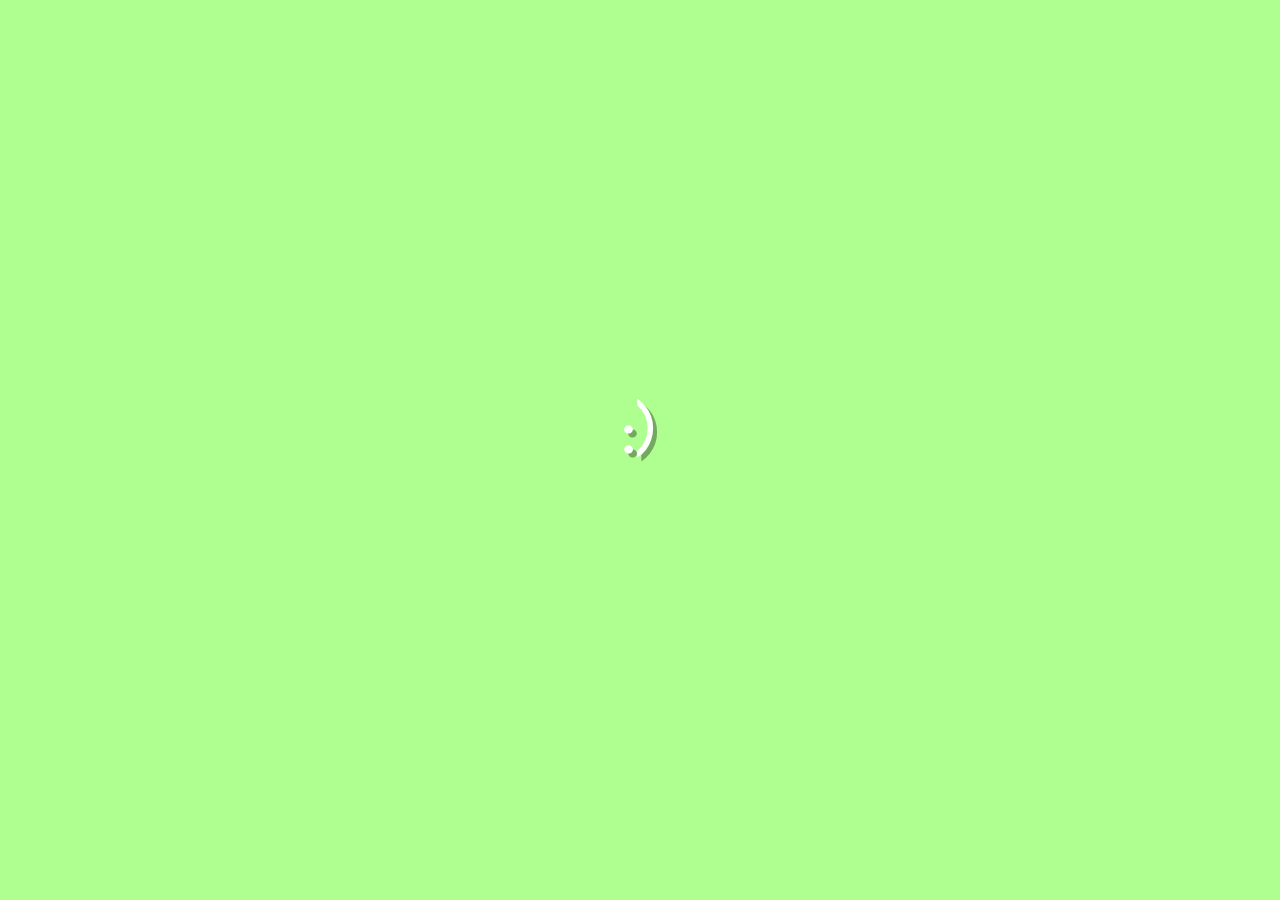
==== index.html @ 92e7ce3c "first sketch" ====
<!DOCTYPE html>
<html>
<head>
	<title>Rafael Mariottini Tomazela</title>
	<link href='http://fonts.googleapis.com/css?family=Voltaire' rel='stylesheet' type='text/css'>
	<link rel="stylesheet" type="text/css" href="css/css.css">
</head>
<body>

<div class="hi">:)</div>

</body>
</html>
---- css/css.css ----
@charset "UTF-8";

body, html {
	width: 100%;
	height: 100%;
	margin: 0;
	padding: 0;
}

body {
	background-color: #AEFF90;
}

.hi {
	position: absolute;
	left: 0;
	right: 0;
	top: 0;
	bottom: 0;
	margin: auto;

	height: 120px;
	font-size: 4em;
	font-family: 'Voltaire', sans-serif;
	color: #fff;
	text-shadow: 4px 4px 0px #73A85F;
	text-align: center;
}
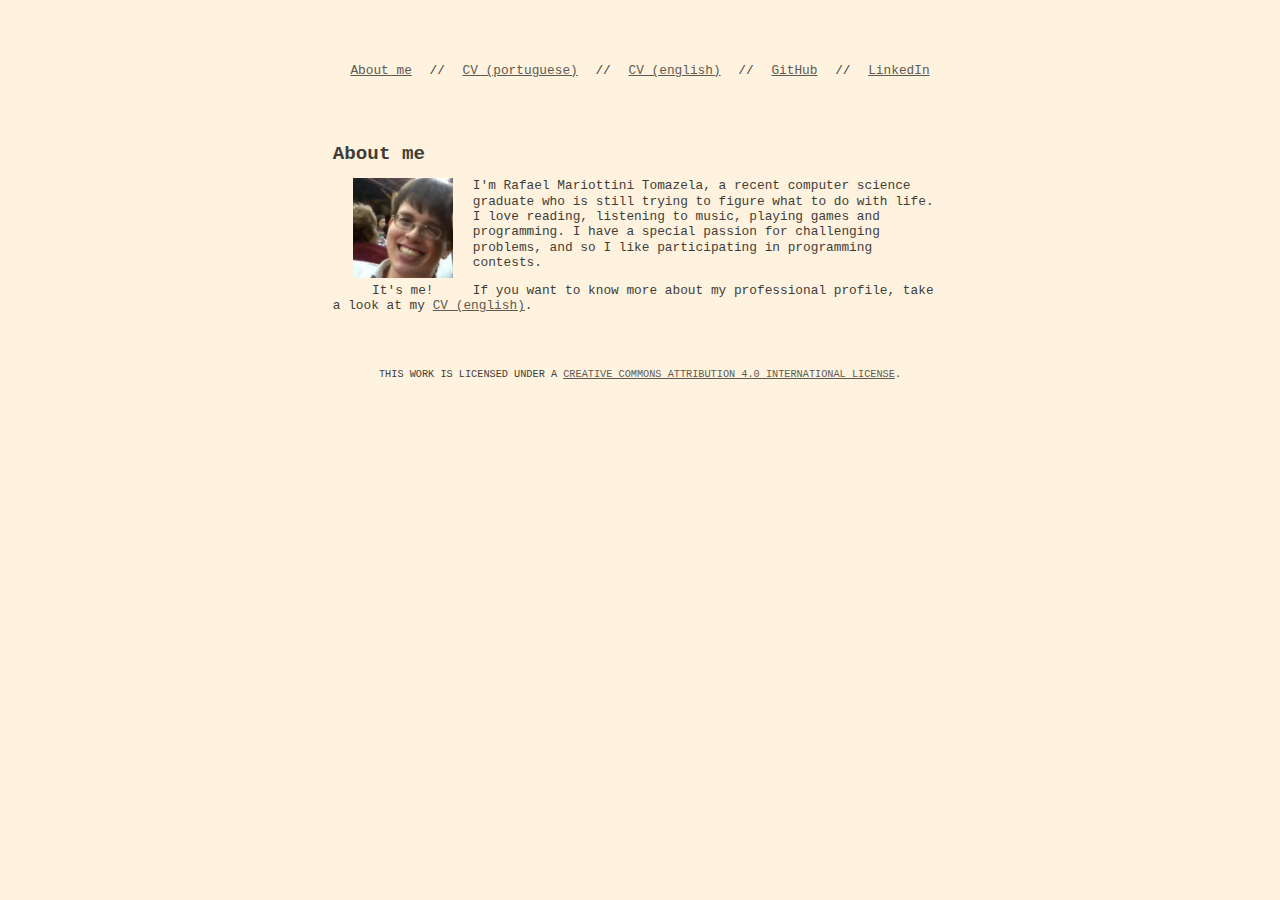
==== commit 08877adb: "Changed everything." ====
--- a/index.html
+++ b/index.html
@@ -1,13 +1,47 @@
-<!DOCTYPE html>
-<html>
-<head>
-	<title>Rafael Mariottini Tomazela</title>
-	<link href='http://fonts.googleapis.com/css?family=Voltaire' rel='stylesheet' type='text/css'>
-	<link rel="stylesheet" type="text/css" href="css/css.css">
-</head>
-<body>
-
-<div class="hi">:)</div>
-
-</body>
-</html>
+<!DOCTYPE html>
+<html>
+<head>
+
+    <title>Rafael Mariottini Tomazela</title>
+	
+	<meta name="author" content="Rafael Mariottini Tomazela" />
+	<meta name="description" content="" />
+
+	<link rel="stylesheet" href="css/style.css" type="text/css" />
+	
+</head>
+<body>
+    <div id="page">
+        <div id="nav">
+            <ul>
+                <li><a href="./index.html">About me</a>
+                </li>
+                <li><a href="./cvpt/cv_rafaelmtomazela_pt.pdf">CV (portuguese)</a>
+                </li>
+                <li><a href="./cvpt/cv_rafaelmtomazela_en.pdf">CV (english)</a>
+                </li>
+                <li><a href="https://github.com/sohakes">GitHub</a>
+                </li>
+				<li><a href="https://br.linkedin.com/in/rafaeltomazela">LinkedIn</a>
+                </li>
+                
+            </ul>
+        </div>
+        <div id="content">
+            	<h2>About me</h2>
+
+        	<figure style="float: left; margin: 0 20px; padding: 0">
+	            <img src="me.jpg" alt="It's me!" height="100px" width="100px" />
+	            <figcaption>It's me!</figcaption>
+            </figure>
+
+            <p>I'm Rafael Mariottini Tomazela, a recent computer science graduate who is still trying to figure what to do with life. I love reading, listening to music, playing games and programming. I have a special passion for challenging problems, and so I like participating in programming contests.</p>
+
+            <p>If you want to know more about my professional profile, take a look at my <a href="./cvpt/cv_rafaelmtomazela_en.pdf">CV (english)</a>.</p>        	
+        </div>
+        <div id="footer">
+            <p>This work is licensed under a <a rel="license" href="http://creativecommons.org/licenses/by/4.0/">Creative Commons Attribution 4.0 International License</a>.</p>
+        </div>
+    </div>
+</body>
+</html>--- a/css/style.css
+++ b/css/style.css
@@ -0,0 +1,50 @@
+body {
+    font-family:"Courier New", Courier, monospace;
+    font-size: 80%;
+    line-height: 1.2em;
+    width: 100%;
+    margin: 0;
+    background-color: #FFF3DF;
+    color: #403D38;
+}
+a {
+    color: #5E5A52;
+}
+li + li::before {
+    content:" // ";
+}
+#page {
+    max-width: 80ch;
+    margin: 50px auto;
+}
+#nav {
+    width: 100%;
+    display: inline-block;
+    text-align: center;
+}
+#nav ul {
+    padding:0;
+}
+#nav ul li {
+    display: inline-block;
+}
+#nav ul li a {
+    padding: 10px;
+}
+#content {
+    margin: 20px 0;
+    padding: 20px 0;
+    clear: both;
+}
+#footer {
+    margin-bottom: 10px;
+}
+#footer p {
+    text-align: center;
+    text-transform: uppercase;
+    font-size: 80%;
+}
+
+figure figcaption {
+    text-align: center;
+}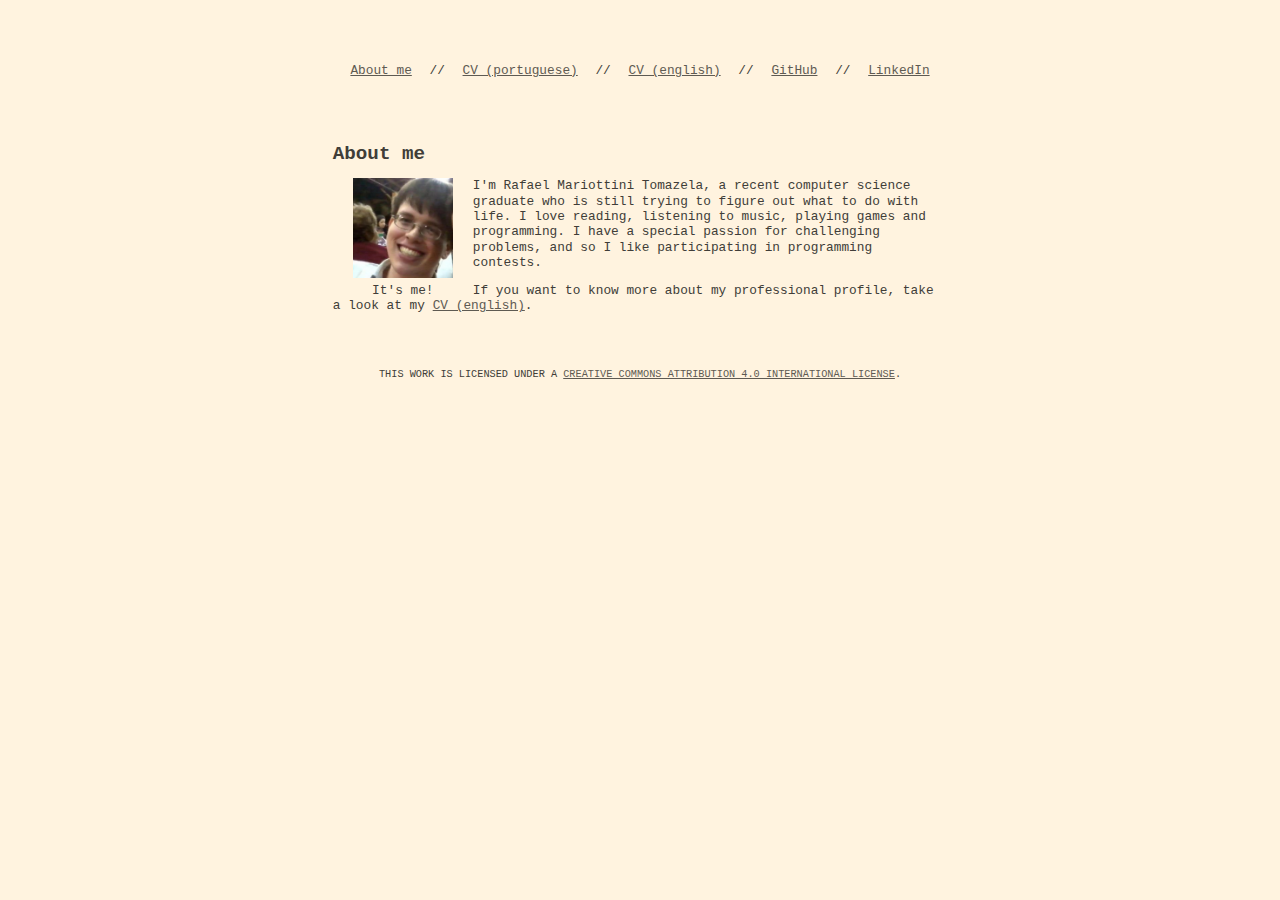
==== commit ea48c539: "Fixed a writing error" ====
--- a/index.html
+++ b/index.html
@@ -18,7 +18,7 @@
                 </li>
                 <li><a href="./cvpt/cv_rafaelmtomazela_pt.pdf">CV (portuguese)</a>
                 </li>
-                <li><a href="./cvpt/cv_rafaelmtomazela_en.pdf">CV (english)</a>
+                <li><a href="./cven/cv_rafaelmtomazela_en.pdf">CV (english)</a>
                 </li>
                 <li><a href="https://github.com/sohakes">GitHub</a>
                 </li>
@@ -35,7 +35,7 @@
 	            <figcaption>It's me!</figcaption>
             </figure>
 
-            <p>I'm Rafael Mariottini Tomazela, a recent computer science graduate who is still trying to figure what to do with life. I love reading, listening to music, playing games and programming. I have a special passion for challenging problems, and so I like participating in programming contests.</p>
+            <p>I'm Rafael Mariottini Tomazela, a recent computer science graduate who is still trying to figure out what to do with life. I love reading, listening to music, playing games and programming. I have a special passion for challenging problems, and so I like participating in programming contests.</p>
 
             <p>If you want to know more about my professional profile, take a look at my <a href="./cvpt/cv_rafaelmtomazela_en.pdf">CV (english)</a>.</p>        	
         </div>
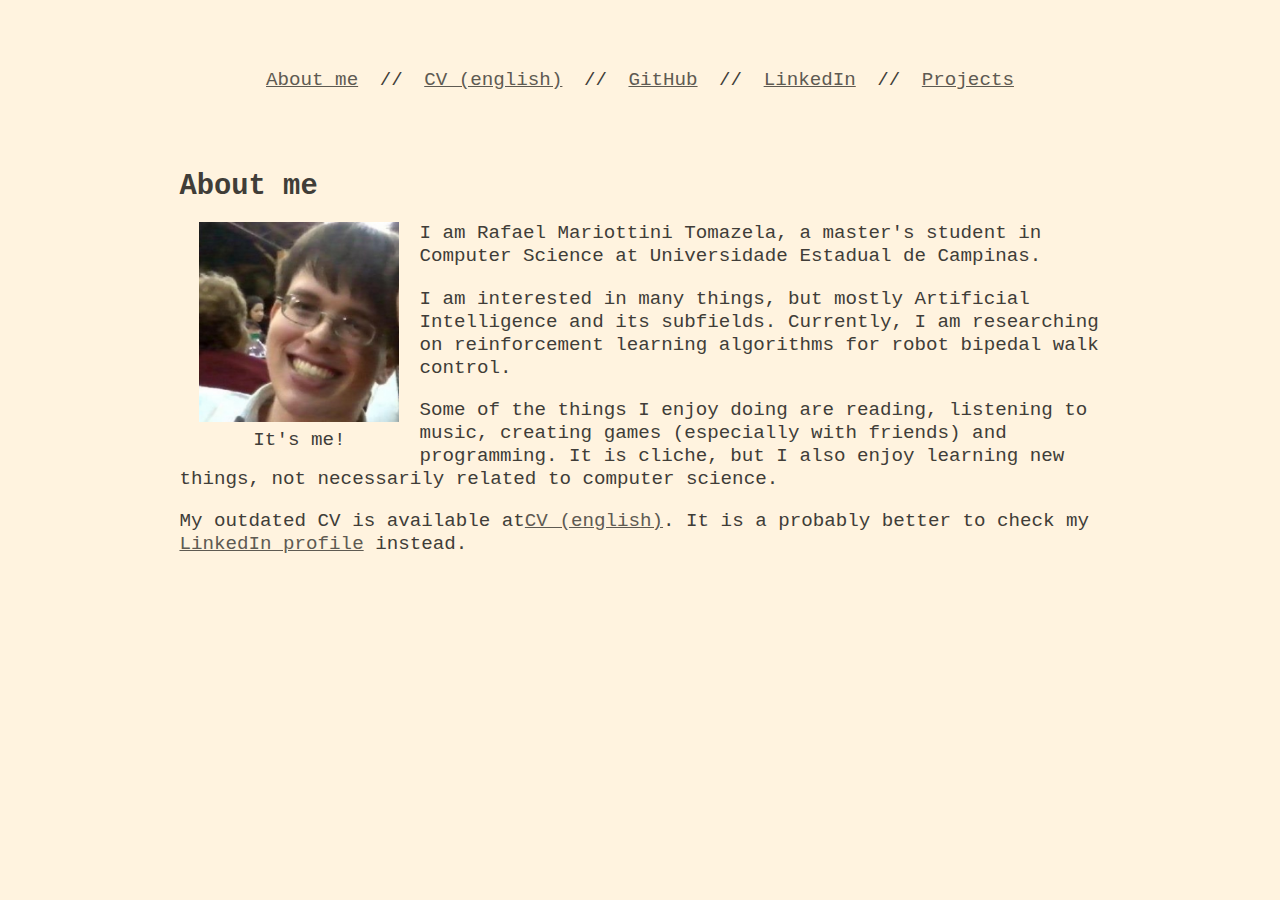
==== commit 8457d2d3: "Long awaited update" ====
--- a/index.html
+++ b/index.html
@@ -1,47 +1,53 @@
 <!DOCTYPE html>
 <html>
 <head>
+	<title>Rafael Mariottini Tomazela</title>
 
-    <title>Rafael Mariottini Tomazela</title>
-	
 	<meta name="author" content="Rafael Mariottini Tomazela" />
 	<meta name="description" content="" />
 
 	<link rel="stylesheet" href="css/style.css" type="text/css" />
-	
+
 </head>
 <body>
-    <div id="page">
-        <div id="nav">
-            <ul>
-                <li><a href="./index.html">About me</a>
-                </li>
-                <li><a href="./cvpt/cv_rafaelmtomazela_pt.pdf">CV (portuguese)</a>
-                </li>
-                <li><a href="./cven/cv_rafaelmtomazela_en.pdf">CV (english)</a>
-                </li>
-                <li><a href="https://github.com/sohakes">GitHub</a>
-                </li>
+	<div id="page">
+		<div id="nav">
+			<ul>
+				<li><a href="./index.html">About me</a>
+				</li>
+				<!-- <li><a href="./cvpt/cv_rafaelmtomazela_pt.pdf">CV (portuguese)</a>
+				</li> -->
+				<li><a href="./cven/cv_rafaelmtomazela_en.pdf">CV (english)</a>
+				</li>
+				<li><a href="https://github.com/sohakes">GitHub</a>
+				</li>
 				<li><a href="https://br.linkedin.com/in/rafaeltomazela">LinkedIn</a>
-                </li>
-                
-            </ul>
-        </div>
-        <div id="content">
-            	<h2>About me</h2>
+				</li>
+				<li><a href="./projects.html">Projects</a>
+				</li>
+			</ul>
+		</div>
+		<div id="content">
+			<h2>About me</h2>
 
-        	<figure style="float: left; margin: 0 20px; padding: 0">
-	            <img src="me.jpg" alt="It's me!" height="100px" width="100px" />
-	            <figcaption>It's me!</figcaption>
-            </figure>
+			<figure style="float: left; margin: 0 20px; padding: 0">
+				<img src="me.jpg" alt="It's me!" height="200px" width="200px" />
+				<figcaption>It's me!</figcaption>
+			</figure>
 
-            <p>I'm Rafael Mariottini Tomazela, a recent computer science graduate who is still trying to figure out what to do with life. I love reading, listening to music, playing games and programming. I have a special passion for challenging problems, and so I like participating in programming contests.</p>
+			<p>I am Rafael Mariottini Tomazela, a master's student in Computer Science at Universidade Estadual de Campinas.</p>
 
-            <p>If you want to know more about my professional profile, take a look at my <a href="./cvpt/cv_rafaelmtomazela_en.pdf">CV (english)</a>.</p>        	
-        </div>
-        <div id="footer">
-            <p>This work is licensed under a <a rel="license" href="http://creativecommons.org/licenses/by/4.0/">Creative Commons Attribution 4.0 International License</a>.</p>
-        </div>
-    </div>
+			<p>I am interested in many things, but mostly Artificial Intelligence and its subfields.
+				Currently, I am researching on reinforcement learning algorithms for robot bipedal walk control. </p>
+
+			<p>Some of the things I enjoy doing are reading, listening to music,
+				creating games (especially with friends) and programming.
+				It is cliche, but I also enjoy learning new things, not necessarily related to computer science.
+			</p>
+
+			<p>My outdated CV is available at<a href="./cven/cv_rafaelmtomazela_en.pdf">CV (english)</a>.
+				It is a probably better to check my <a href="https://br.linkedin.com/in/rafaeltomazela">LinkedIn profile</a> instead.</p>
+		</div>
+	</div>
 </body>
-</html>+</html>
--- a/css/style.css
+++ b/css/style.css
@@ -1,6 +1,6 @@
 body {
     font-family:"Courier New", Courier, monospace;
-    font-size: 80%;
+    font-size: 120%;
     line-height: 1.2em;
     width: 100%;
     margin: 0;
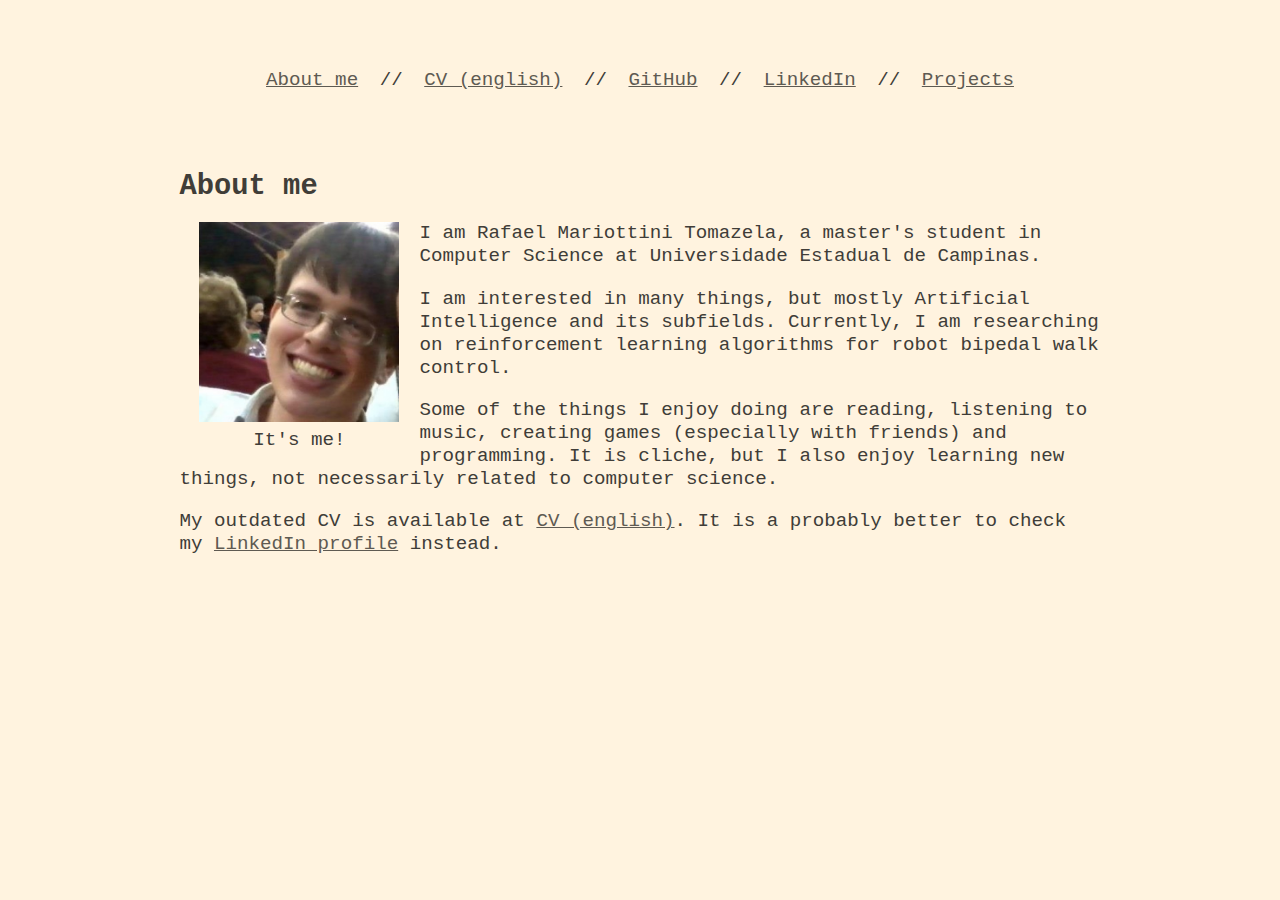
==== commit 33fa6b14: "Fixes whitespace" ====
--- a/index.html
+++ b/index.html
@@ -45,7 +45,7 @@
 				It is cliche, but I also enjoy learning new things, not necessarily related to computer science.
 			</p>
 
-			<p>My outdated CV is available at<a href="./cven/cv_rafaelmtomazela_en.pdf">CV (english)</a>.
+			<p>My outdated CV is available at <a href="./cven/cv_rafaelmtomazela_en.pdf">CV (english)</a>.
 				It is a probably better to check my <a href="https://br.linkedin.com/in/rafaeltomazela">LinkedIn profile</a> instead.</p>
 		</div>
 	</div>
